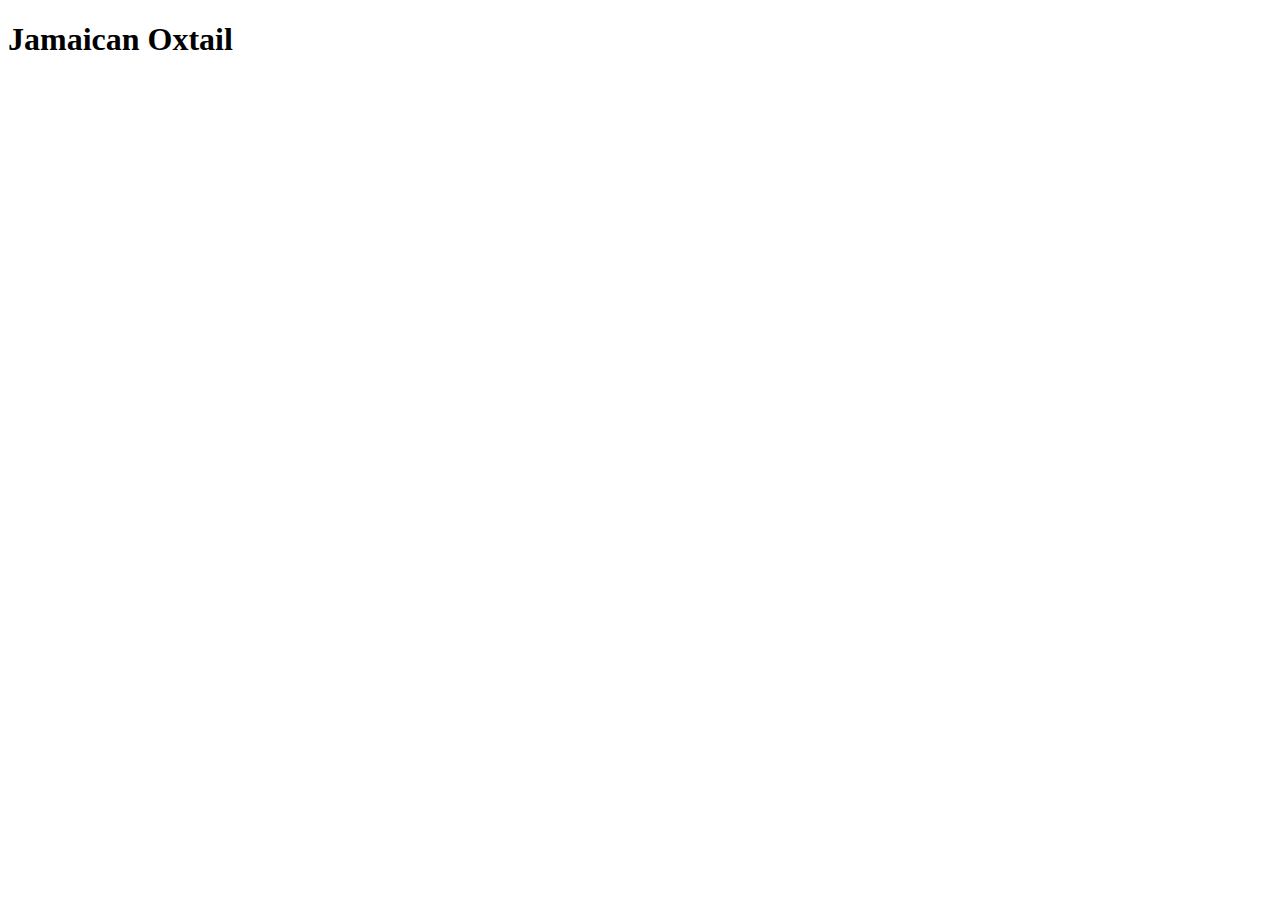
==== recipes/jamaicanoxtail.html @ 381ad45d "Added Jamaican Oxtail recipe link to main page" ====
<!DOCTYPE html>
 <html lang="en">
  <head>
    <meta charset="UTF-8">
    <meta name="viewport" content="width=device-width, initial-scale=1.0">
    <title>Jamaican Oxtail</title>
  </head>
  <body>
    <h1>Jamaican Oxtail</h1>
  </body>
 </html>
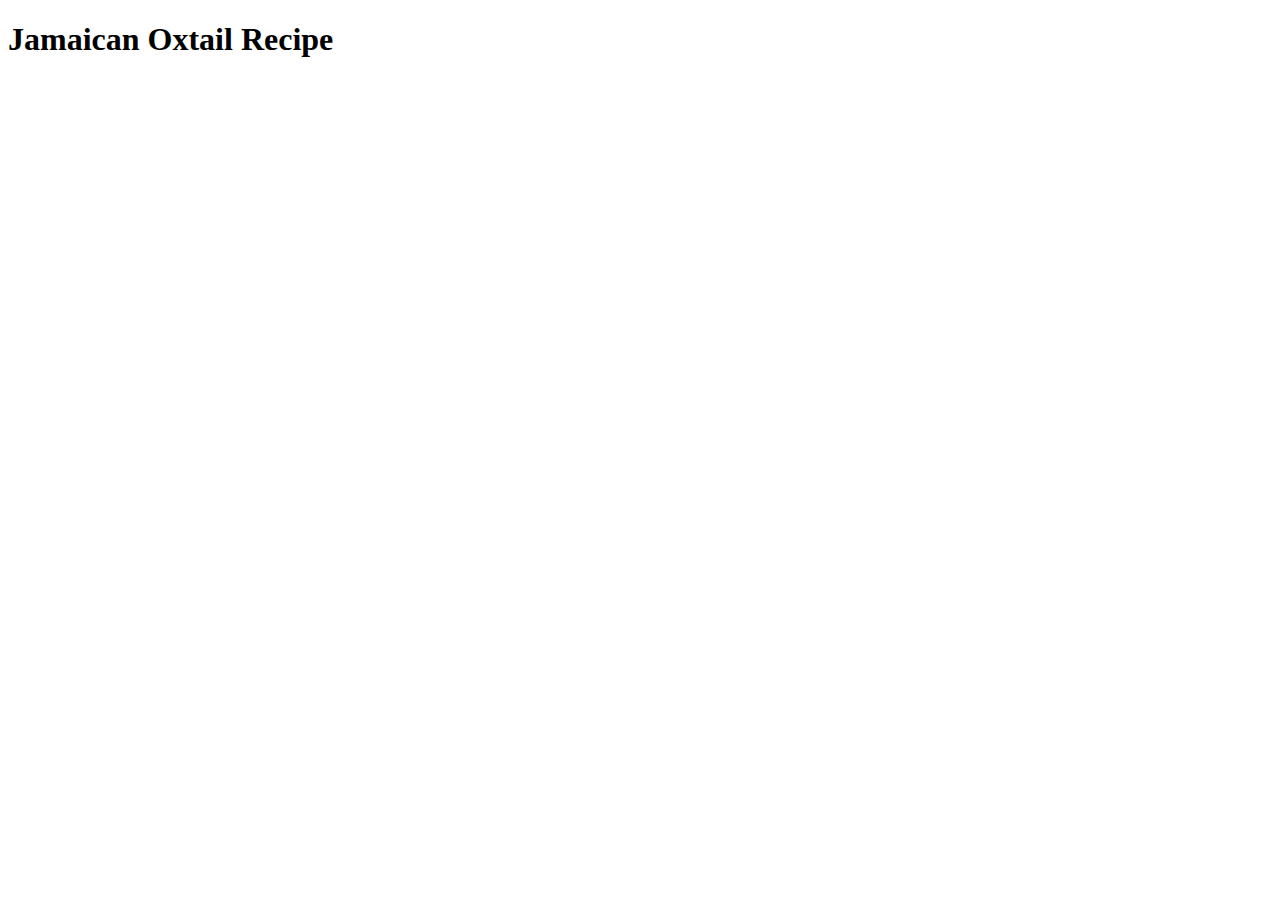
==== commit 7abcfe92: "Add jamaicanoxtail.html" ====
--- a/recipes/jamaicanoxtail.html
+++ b/recipes/jamaicanoxtail.html
@@ -6,6 +6,6 @@
     <title>Jamaican Oxtail</title>
   </head>
   <body>
-    <h1>Jamaican Oxtail</h1>
+    <h1>Jamaican Oxtail Recipe</h1>
   </body>
  </html>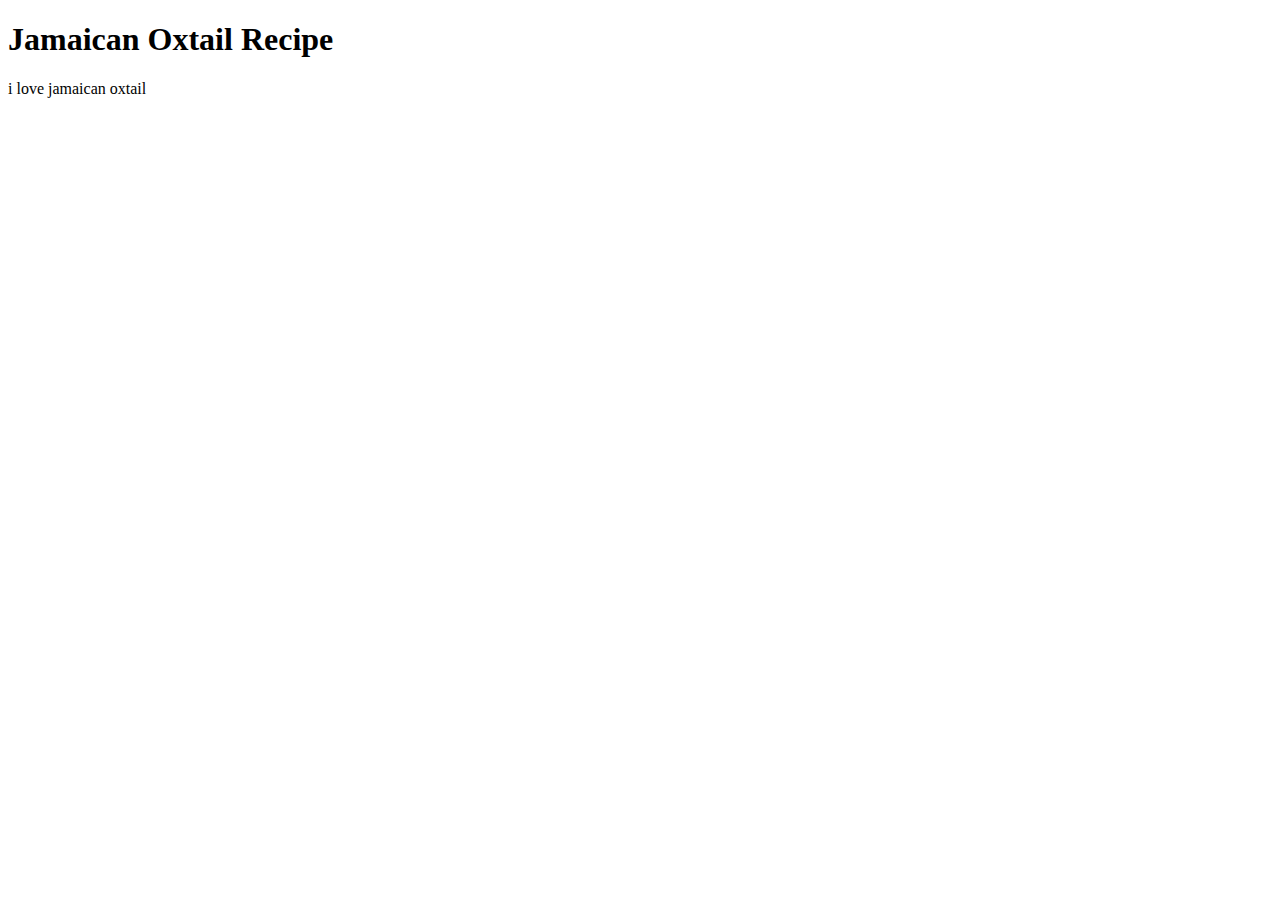
==== commit d489a329: "Added more recipes" ====
--- a/recipes/jamaicanoxtail.html
+++ b/recipes/jamaicanoxtail.html
@@ -7,5 +7,6 @@
   </head>
   <body>
     <h1>Jamaican Oxtail Recipe</h1>
+    <p>i love jamaican oxtail</p> 
   </body>
  </html>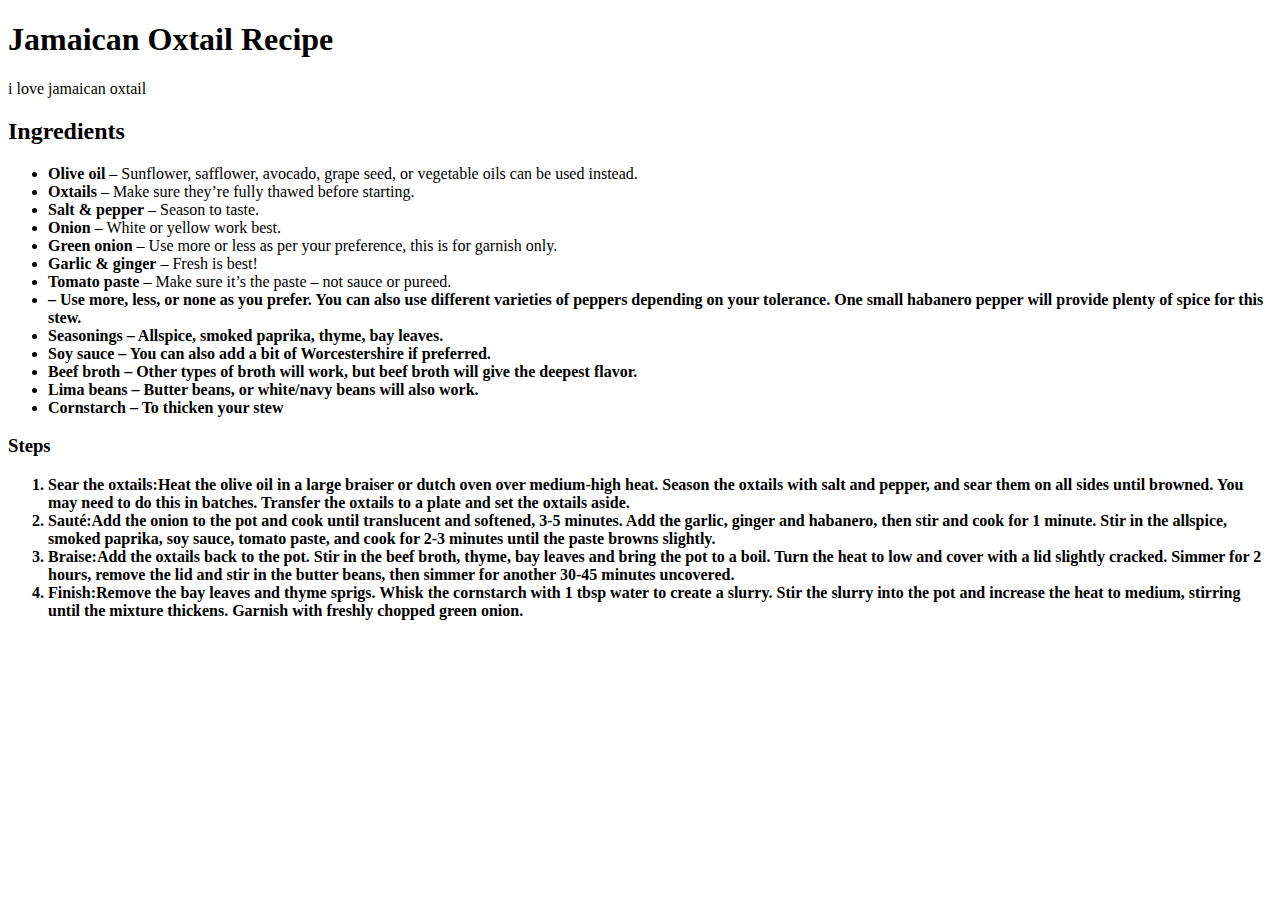
==== commit 279be6ce: "added recipe steps to recipe pages" ====
--- a/recipes/jamaicanoxtail.html
+++ b/recipes/jamaicanoxtail.html
@@ -8,5 +8,31 @@
   <body>
     <h1>Jamaican Oxtail Recipe</h1>
     <p>i love jamaican oxtail</p> 
+    <h2>Ingredients</h2>
+    <ul>
+      <li><strong>Olive oil</strong> – Sunflower, safflower, avocado, grape seed, or vegetable oils can be used instead.</li>
+      <li><strong>Oxtails</strong> – Make sure they’re fully thawed before starting.</li>
+      <li><strong>Salt & pepper</strong> – Season to taste.</li>
+      <li><strong>Onion</strong> – White or yellow work best.</li>
+      <li><strong>Green onion</strong> – Use more or less as per your preference, this is for garnish only.</li>
+      <li><strong>Garlic & ginger</strong> – Fresh is best!</li>
+      <li><strong>Tomato paste</strong> – Make sure it’s the paste – not sauce or pureed.</li>
+      <li><strong><Habanero</strong> – Use more, less, or none as you prefer. You can also use different varieties of peppers depending on your tolerance. One small habanero pepper will provide plenty of spice for this stew.</li>
+      <li><strong>Seasonings</strong> – Allspice, smoked paprika, thyme, bay leaves.</li>
+      <li><strong>Soy sauce</strong> – You can also add a bit of Worcestershire if preferred.</li>
+      <li><strong>Beef broth</strong> – Other types of broth will work, but beef broth will give the deepest flavor.</li>
+      <li><strong>Lima beans</strong> – Butter beans, or white/navy beans will also work.
+      <li><strong>Cornstarch</strong> – To thicken your stew</li>
+    </li>
+    </ul>
+    <h3>Steps</h3>
+    <ol>
+      <li><strong>Sear the oxtails:</strong>Heat the olive oil in a large braiser or dutch oven over medium-high heat. Season the oxtails with salt and pepper, and sear them on all sides until browned. You may need to do this in batches. Transfer the oxtails to a plate and set the oxtails aside.</li>
+      <li><strong>Sauté:</strong>Add the onion to the pot and cook until translucent and softened, 3-5 minutes. Add the garlic, ginger and habanero, then stir and cook for 1 minute. Stir in the allspice, smoked paprika, soy sauce, tomato paste, and cook for 2-3 minutes until the paste browns slightly.</li>
+      <li><strong>Braise:</strong>Add the oxtails back to the pot. Stir in the beef broth, thyme, bay leaves and bring the pot to a boil. Turn the heat to low and cover with a lid slightly cracked. Simmer for 2 hours, remove the lid and stir in the butter beans, then simmer for another 30-45 minutes uncovered.</li>
+      <li><strong>Finish:</strong>Remove the bay leaves and thyme sprigs. Whisk the cornstarch with 1 tbsp water to create a slurry. Stir the slurry into the pot and increase the heat to medium, stirring until the mixture thickens. Garnish with freshly chopped green onion.</li>
+    </ol>
+  </body>
+ </html>
   </body>
  </html>